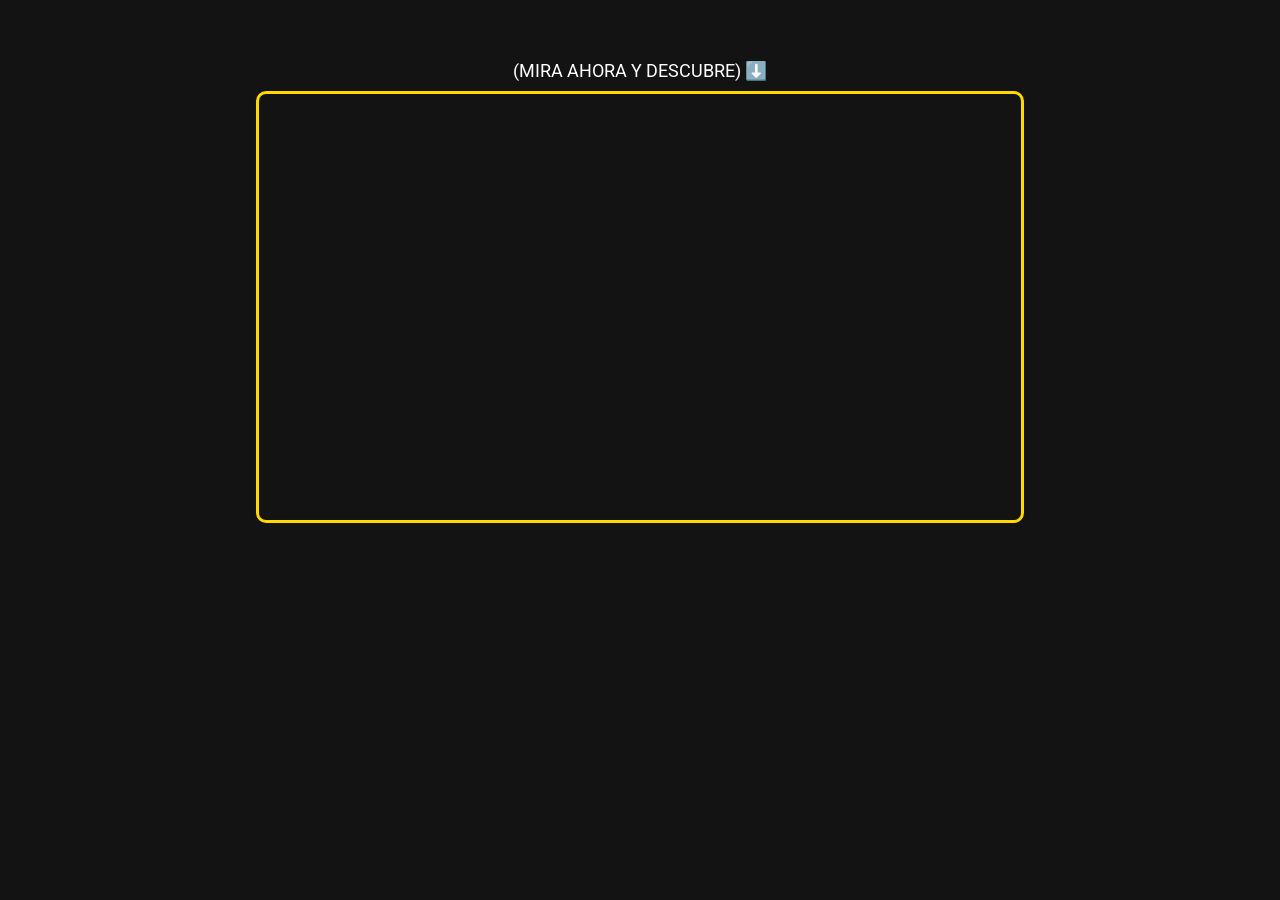
==== index.html @ d844e2fe "Update index.html" ====
<!DOCTYPE html>
<html lang="es">

<head>
    <meta charset="UTF-8">
    <meta http-equiv="X-UA-Compatible" content="IE=edge">
    <meta name="viewport" content="width=device-width, initial-scale=1.0">
    <link rel="stylesheet" href="css/swiper-bundle.min.css">
    <link rel="stylesheet" href="css/style.css">
    <title>Viviendo Intensamente</title>
    <meta name="facebook-domain-verification" content="7i2qlxmexak54xkpuka29t4k7xhzi0" />
    <!-- Meta Pixel Code -->
    <script>
        ! function(f, b, e, v, n, t, s) {
            if (f.fbq) return;
            n = f.fbq = function() {
                n.callMethod ?
                    n.callMethod.apply(n, arguments) : n.queue.push(arguments)
            };
            if (!f._fbq) f._fbq = n;
            n.push = n;
            n.loaded = !0;
            n.version = '2.0';
            n.queue = [];
            t = b.createElement(e);
            t.async = !0;
            t.src = v;
            s = b.getElementsByTagName(e)[0];
            s.parentNode.insertBefore(t, s)
        }(window, document, 'script',
            'https://connect.facebook.net/en_US/fbevents.js');
        fbq('init', '791895668610654');
        fbq('track', 'PageView');
    </script>
    <noscript><img height="1" width="1" style="display:none"
    src="https://www.facebook.com/tr?id=791895668610654&ev=PageView&noscript=1"
    /></noscript>
    <!-- End Meta Pixel Code -->

    <script id="hotmart_launcher_script">
        (function(l, a, u, n, c, h, e, r) {
            l['HotmartLauncherObject'] = c;
            l[c] = l[c] || function() {
                (l[c].q = l[c].q || []).push(arguments)
            }, l[c].l = 1 * new Date();
            h = a.createElement(u),
                e = a.getElementsByTagName(u)[0];
            h.async = 1;
            h.src = n;
            e.parentNode.insertBefore(h, e)
        })(window, document, 'script', '//launcher.hotmart.com/launcher.js', 'hot');

        hot('account', 'a06de335-3d0f-3a0b-94e2-883e8e62e4d1');
    </script>

</head>

<body>
    <main>
        <div class="container">
            <div class="box">
                <div>
                    <h3>(MIRA AHORA Y DESCUBRE) ⬇️</h3>
                </div>
                <!-- VSL -->
                <div style="position:relative;padding-top:56.20608899297424%;"><iframe id="panda-ffb7764d-1b79-44fe-9ebb-1afd8f465bd8" src="https://player-vz-49784e87-786.tv.pandavideo.com.br/embed/?v=ffb7764d-1b79-44fe-9ebb-1afd8f465bd8" style="border-radius: 10px;border-color: #ffd800;border-width: medium;border-style:solid; position:absolute;top:0;left:0;"
                        allow="accelerometer;gyroscope;autoplay;encrypted-media;picture-in-picture" allowfullscreen=true width="100%" height="100%"></iframe></div>

                <br>
                <div class="panda">
                    <h2 class="headline2">ÚLTIMAS <span style="color: #ffd800;">16 PLAZAS </span> CON DESCUENTO</h2>
                    <h2 class="headline3" style="font-weight: 600;">DESDE <span style="color: red;"><s>$97 dólares</s></span> POR<br>
                        <span style="font-size: 45px; font-weight: 800;color: #ffd800;">$27</span> SOLO HOY</h2>
                </div>
                <!-- Botão -->
                <div class="panda box-pulse">
                    <a href="https://pay.hotmart.com/K73321175Y?checkoutMode=10&bid=1660673828690&sck=fb31" class="a-btn botao-pulse" style="text-decoration: none;">
                        <span class="span-btn">QUIERO GANAR CON VIDEOS</span>
                        <span class="span-btn2">(Haga clic aquí)</span>
                    </a>
                </div>
            </div>
        </div>
    </main>
    <Section class="panda comentarios">
        <div class="slide-container swiper">
            <div class="slide-content">
                <div class="card-wrapper swiper-wrapper">
                    <div class="card swiper-slide">
                        <div class="image-content">
                            <span class="overlay"></span>
                            <div class="card-image">
                                <img src="images/profile1.webp" alt="" class="card-img">
                            </div>
                        </div>
                        <div class="card-content">
                            <h2 class="name">Catalina Fuentes</h2>
                            <p class="description">"Lo compré y ya estoy aplicando el método, ya pago mucha universidad con las ganancias..."</p>
                            <p class="button">Estudiante</p>
                        </div>
                    </div>
                    <div class="card swiper-slide">
                        <div class="image-content">
                            <span class="overlay"></span>
                            <div class="card-image">
                                <img src="images/profile2.webp" alt="" class="card-img">
                            </div>
                        </div>
                        <div class="card-content">
                            <h2 class="name">Gabriel mancillas</h2>
                            <p class="description">"Honestamente al principio pensé que era mentira, pero realmente se puede ganar mucho 💵."</p>
                            <p class="button">Camarero</p>
                        </div>
                    </div>
                    <div class="card swiper-slide">
                        <div class="image-content">
                            <span class="overlay"></span>
                            <div class="card-image">
                                <img src="images/profile3.webp" alt="" class="card-img">
                            </div>
                        </div>
                        <div class="card-content">
                            <h2 class="name">Minnie Rivera</h2>
                            <p class="description">"Gracias a este video puedo pagar mi universidad y comprar mis cosas. Gracias 😊"</p>
                            <p class="button">Estudiante</p>
                        </div>
                    </div>
                    <div class="card swiper-slide">
                        <div class="image-content">
                            <span class="overlay"></span>
                            <div class="card-image">
                                <img src="images/profile4.webp" alt="" class="card-img">
                            </div>
                        </div>
                        <div class="card-content">
                            <h2 class="name">Daniel Pérez</h2>
                            <p class="description">"Hoy puedo ganar mucho más con este método que con las entregas. 🚲" </p>
                            <p class="button">Repartidor</p>
                        </div>
                    </div>
                    <div class="card swiper-slide">
                        <div class="image-content">
                            <span class="overlay"></span>
                            <div class="card-image">
                                <img src="images/profile5.webp" alt="" class="card-img">
                            </div>
                        </div>
                        <div class="card-content">
                            <h2 class="name">Diego Mata</h2>
                            <p class="description">"Estoy a punto de dejar mi profesión para vivir solo con este método."</p>
                            <p class="button">Albañil</p>
                        </div>
                    </div>
                    <div class="card swiper-slide">
                        <div class="image-content">
                            <span class="overlay"></span>
                            <div class="card-image">
                                <img src="images/profile6.webp" alt="" class="card-img">
                            </div>
                        </div>
                        <div class="card-content">
                            <h2 class="name">Gris Flores</h2>
                            <p class="description">"Veo mis videos desde casa y gano mucho más que la mayoría de la gente. $2800 por mes"</p>
                            <p class="button">No tengo trabajo</p>
                        </div>
                    </div>
                    <div class="card swiper-slide">
                        <div class="image-content">
                            <span class="overlay"></span>
                            <div class="card-image">
                                <img src="images/profile7.webp" alt="" class="card-img">
                            </div>
                        </div>
                        <div class="card-content">
                            <h2 class="name">Pedro Alejandro</h2>
                            <p class="description">"Dios mío, no lo sabía antes. Ya comencé a solicitar y recibir por ver videos."</p>
                            <p class="button">Ube</p>
                        </div>
                    </div>
                    <div class="card swiper-slide">
                        <div class="image-content">
                            <span class="overlay"></span>
                            <div class="card-image">
                                <img src="images/profile8.webp" alt="" class="card-img">
                            </div>
                        </div>
                        <div class="card-content">
                            <h2 class="name">Esmeralda Olivas</h2>
                            <p class="description">"Estoy muy feliz, gané $2,632 en 23 días usando mi celular. ¡Gracias!"</p>
                            <p class="button">Secretaría</p>
                        </div>
                    </div>
                    <div class="card swiper-slide">
                        <div class="image-content">
                            <span class="overlay"></span>
                            <div class="card-image">
                                <img src="images/profile9.webp" alt="" class="card-img">
                            </div>
                        </div>
                        <div class="card-content">
                            <h2 class="name">David Martinez</h2>
                            <p class="description">"Cada semana logré ganar un poco más de $894 en casa."</p>
                            <p class="button">Estudiante</p>
                        </div>
                    </div>
                </div>
            </div>
            <div class="swiper-button-next swiper-navBtn"></div>
            <div class="swiper-button-prev swiper-navBtn"></div>
            <div class="swiper-pagination"></div>
        </div>
    </Section>
    <section class="faq">
        <div class="box panda">

            <img class="img-fluid" alt="image" style="width: 100%;" src="./images/garantia.png">
            <h4 class="headline4"><i>¡No hay promesas de ganancias fijas! ¡Huye de estas promesas, no te dejes engañar! <b>Puede cancelar por cualquier motivo dentro de los 7 días</b> posteriores al pago y le reembolsaremos de inmediato.</i></h4>
            <h4 class="headline4"><i>Tiene <b>acceso ilimitado y de por vida al contenido con actualizaciones</b> sin costo adicional.</i></h4>

            <details>
                <summary>¿Tendré que pagar algo más que la cuota de inscripción al curso?</summary>
                <p>No, solo la tarifa única de registro.</p>
            </details>
            <details>
                <summary>¿Cómo y dónde recibiré mis pagos?</summary>
                <p>Como la mayoría de empresas son multinacionales, recibirás en Dólares y Euros a través de tu cuenta de Paypal o Payonner, que son las plataformas más reputadas del mercado. Desde la plataforma, puede transferir a la cuenta bancaria de
                    su elección. No te preocupes, todo está explicado en el entrenamiento.</p>
            </details>
            <details>
                <summary>¿Cuánto puedo ganar?</summary>
                <p> Las ganancias pueden variar de persona a persona, pero si miras algunas horas al día. Puedes ganar alrededor de 50 USD por día.</p>
            </details>
            <details>
                <summary>¿Cómo accederé al curso y cuánto dura?</summary>
                <p>Recibirás tu acceso al curso por correo electrónico. Pagando con tarjeta, recibirás tu acceso en 5 minutos.</p>
            </details>
            <details>
                <summary>¿Tienes alguna garantía?</summary>
                <p>Sí, siguiendo todas las pautas paso a paso, y si en 7 días encuentras que el curso no es ideal para ti, solo contacta al equipo de soporte solicitando el reembolso de tu inversión.</p>
            </details>


        </div>
    </section>

    <footer class="footer panda">
        <!-- Copyright -->
        <div>
            <a class="footer">© 2022 Copyright:</a>
            <a class="footer" href="terminos.html">Términos</a> | <a class="footer" href="privacidad.html">Privacidad</a>
        </div>
        <!-- Copyright -->
    </footer>
    <style>
        .panda {
            display: none
        }
    </style>
    <script>
        const SECONDS_TO_DISPLAY = 585;
        const CLASS_TO_DISPLAY = 'panda';
        const IFRAME_ID = 'panda-ffb7764d-1b79-44fe-9ebb-1afd8f465bd8'
        const API_ENDPOINT = 'https://player.pandavideo.com.br/api.v2.js'

        if (!document.querySelector(`script[src='${API_ENDPOINT}']`)) {
            let s = document.createElement('script');
            s.src = API_ENDPOINT;
            s.async = true;
            document.head.appendChild(s);
        }

        window.pandascripttag = window.pandascripttag || [];
        window.pandascripttag.push(function() {
            const p = new PandaPlayer(IFRAME_ID, {
                onReady() {
                    const el = document.querySelectorAll(`.${CLASS_TO_DISPLAY}`);
                    p.onEvent(e => {
                        const type = e.message
                        if (type === 'panda_timeupdate') {
                            const {
                                currentTime,
                                isMutedIndicator
                            } = e;
                            if (isMutedIndicator) return;
                            if (currentTime < SECONDS_TO_DISPLAY) {
                                el.forEach(e => {
                                    e.style.display = 'none'
                                })
                            } else if (currentTime > SECONDS_TO_DISPLAY) {
                                el.forEach(e => {
                                    e.style.display = 'block'
                                })
                            }
                        }
                    })
                }
            });
        })
    </script>
</body>
<!-- Swiper JS -->
<script src="js/swiper-bundle.min.js"></script>
<!-- JavaScript -->
<script src="js/script.js"></script>

</html>
---- css/style.css ----
/* Google Fonts - Poppins */

@import url('https://fonts.googleapis.com/css2?family=Poppins:wght@300;400;500;600;800&family=Roboto:wght@100;400;700;900&display=swap');
* {
    margin: 0;
    padding: 0;
    box-sizing: border-box;
    font-family: 'Poppins', sans-serif;
}

body {
    min-height: 100vh;
    display: block;
    align-items: center;
    justify-content: center;
    background-color: #131313;
}

.container {
    width: 100%;
    height: 100%;
    background: none;
    display: flex;
    flex-direction: row;
    justify-content: center;
    align-items: center;
    padding: 50px 15px 60px 15px;
}

.faq {
    width: 100%;
    height: 100%;
    background: none;
    display: flex;
    flex-direction: row;
    justify-content: center;
    align-items: center;
    padding: 60px 15px 10px 15px;
    font-family: 'Roboto', sans-serif;
    text-align: justify;
}

.box {
    width: 768px;
    height: 100%;
    text-align: center;
    font-family: 'Roboto', sans-serif;
}

.container h3 {
    font-family: 'Roboto', sans-serif;
    font-size: 18px;
    font-weight: 400;
    color: rgb(255, 255, 255);
    padding: 10px;
}

.headline2 {
    font-size: 18px;
    font-weight: 600;
    color: rgb(255, 255, 255);
    padding-bottom: 15px;
    line-height: 1.1;
}

.headline3 {
    font-size: 25px;
    color: rgb(255, 255, 255);
    padding-bottom: 20px;
    line-height: 1.1;
}

.headline4 {
    font-family: 'Roboto', sans-serif;
    font-size: 18px;
    font-weight: 200;
    color: rgb(255, 255, 255);
    padding-bottom: 50px;
}

.a-btn {
    text-decoration: none;
    margin: 0;
    border: 0;
    font: inherit;
    vertical-align: baseline;
    color: #000000;
    outline: 0;
    line-height: 1;
    text-align: center;
    position: relative !important;
    display: inline-block !important;
    border-style: solid;
    width: 90%;
    padding-left: 0 !important;
    padding-right: 0 !important;
    margin-top: 20px;
    padding: 28px 45px;
    border-radius: 15px;
    background: #ffd800;
    text-align: center;
}

.a-btn:hover {
    background-color: #1890FF;
    color: #ffffff;
}

.span-btn {
    text-decoration: none;
    margin: 0;
    border: 0;
    font: inherit;
    vertical-align: baseline;
    display: block;
    position: relative;
    padding: 0 15px;
    white-space: normal;
    font-size: 20px;
    color: rgb(0, 0, 0);
    font-family: 'Poppins', sans-serif;
    font-weight: 800;
}

.span-btn2 {
    padding: 0;
    border: 0;
    font: inherit;
    vertical-align: baseline;
    display: block;
    position: relative;
    margin: .2em 0 -.5em;
    font-size: 18px;
    color: #000000;
    font-family: 'Poppins', sans-serif;
    font-weight: 600;
    font-style: italic;
}

.slide-container {
    max-width: 1120px;
    width: 95%;
    padding: 40px 0;
}

.slide-content {
    margin: 0 40px;
    overflow: hidden;
    border-radius: 25px;
}

.card {
    border-radius: 25px;
    background-color: #FFF;
}

.image-content,
.card-content {
    display: flex;
    flex-direction: column;
    align-items: center;
    padding: 10px 14px;
}

.image-content {
    position: relative;
    row-gap: 5px;
    padding: 25px 0;
}

.card-image {
    position: relative;
    height: 150px;
    width: 150px;
    padding: 3px;
}

.card-image .card-img {
    height: 100%;
    width: 100%;
    object-fit: cover;
    border-radius: 50%;
    border: 4px solid #ffd800;
}

.name {
    font-size: 18px;
    font-weight: 500;
    color: #333;
}

.description {
    font-size: 14px;
    color: #707070;
    text-align: center;
}

.button {
    border: none;
    font-size: 14px;
    font-style: italic;
    color: #bea203;
    padding: 8px 16px;
    margin: 14px;
}

.swiper-navBtn {
    color: #bea203;
    transition: color 0.3s ease;
}

.swiper-navBtn:hover {
    color: #ffd800;
}

.swiper-navBtn::before,
.swiper-navBtn::after {
    font-size: 35px;
}

.swiper-button-next {
    right: 0;
}

.swiper-button-prev {
    left: 0;
}

.swiper-pagination-bullet {
    background-color: #f8e15f;
    opacity: 1;
}

.swiper-pagination-bullet-active {
    background-color: #ffd800;
}

details {
    display: block;
    width: auto;
    margin: 10px 0;
}

details p {
    padding-left: 30px;
    font-family: 'Lato', sans-serif;
    color: #ffffff;
    text-align: left;
    font-weight: 200;
    font-size: 14px;
}

summary {
    display: flex;
    background: #ffdd1d;
    background: radial-gradient(circle, #ffdd1d 0%, #a88f02 100%);
    color: rgb(0, 0, 0);
    border-radius: 8px;
    padding: 5px;
    cursor: pointer;
    font-weight: 600;
    justify-content: flex-start;
    align-items: center;
    font-size: 15px;
    text-align: left;
}

summary::-webkit-details-marker {
    display: none;
}

summary:before {
    content: "+";
    font-size: 20px;
    font-weight: bold;
    margin: 0 5px;
    padding: 0;
    width: 20px;
    text-align: center;
}

details[open] summary:before {
    content: "-";
}

.footer {
    font-family: 'Roboto', sans-serif;
    font-size: 12px;
    font-weight: 100;
    color: #707070;
    padding-bottom: 10px;
    padding-top: 10px;
    text-align: center;
    text-decoration: none;
    background-color: #131313;
}

@media screen and (max-width: 768px) {
    .slide-content {
        margin: 0 10px;
    }
    .swiper-navBtn {
        display: none;
    }
}


/*Botão Pulsa*/

.box-pulse a {
    text-decoration: none;
    display: inline-block;
    font-size: 1.1em;
    font-family: Verdana, Geneva, sans-serif;
    -webkit-transition: all 0.4s;
    -moz-transition: all 0.4s;
    -o-transition: all 0.4s;
    transition: all 0.4s;
}

.botao-pulse {
    -webkit-animation: pulse 1s ease infinite;
    -moz-animation: pulse 1s ease infinite;
    -ms-animation: pulse 1s ease infinite;
    -o-animation: pulse 1s ease infinite;
    animation: pulse 1s ease infinite;
}

@-webkit-keyframes pulse {
    0% {
        -webkit-transform: scale(1);
    }
    25% {
        -webkit-transform: scale(1.1);
    }
    50% {
        -webkit-transform: scale(1);
    }
    100% {
        -webkit-transform: scale(1);
    }
}

@-moz-keyframes pulse {
    0% {
        -moz-transform: scale(1);
    }
    25% {
        -moz-transform: scale(1.1);
    }
    50% {
        -moz-transform: scale(1);
    }
    100% {
        -moz-transform: scale(1);
    }
}

@-ms-keyframes pulse {
    0% {
        -ms-transform: scale(1);
    }
    25% {
        -ms-transform: scale(1.1);
    }
    50% {
        -ms-transform: scale(1);
    }
    100% {
        -ms-transform: scale(1);
    }
}

@-o-keyframes pulse {
    0% {
        -o-transform: scale(1);
    }
    25% {
        -o-transform: scale(1.1);
    }
    50% {
        -o-transform: scale(1);
    }
    100% {
        -o-transform: scale(1);
    }
}

@keyframes pulse {
    0% {
        transform: scale(1);
    }
    50% {
        transform: scale(1.1);
    }
    100% {
        transform: scale(1);
    }
}


/*Botão Pulsa*/
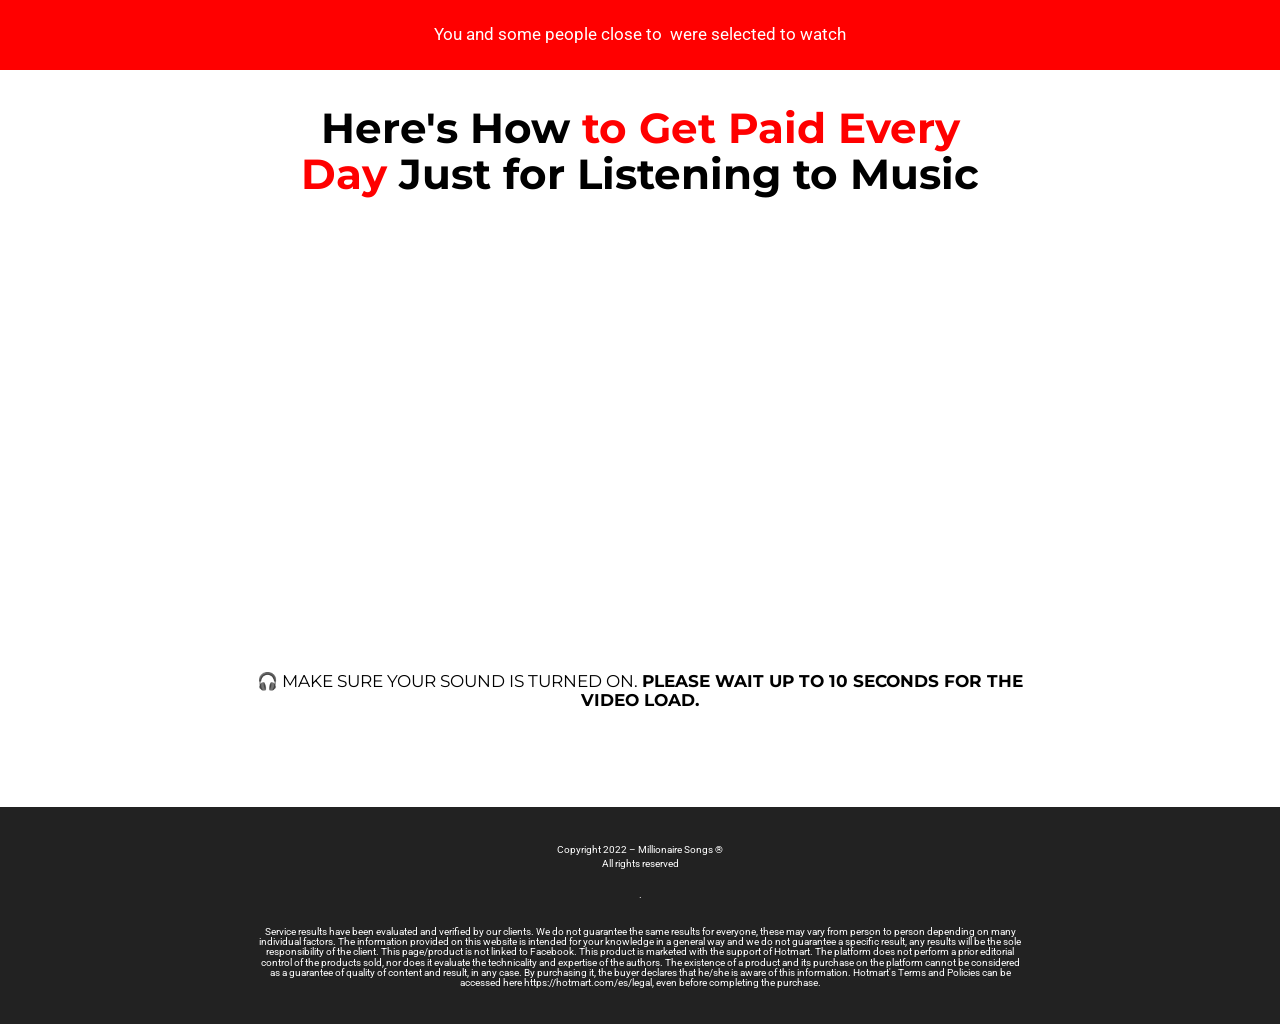
==== commit 8de00338: "Add files via upload" ====
--- a/index.html
+++ b/index.html
@@ -1,306 +1,805 @@
-<!DOCTYPE html>
-<html lang="es">
-
-<head>
-    <meta charset="UTF-8">
-    <meta http-equiv="X-UA-Compatible" content="IE=edge">
-    <meta name="viewport" content="width=device-width, initial-scale=1.0">
-    <link rel="stylesheet" href="css/swiper-bundle.min.css">
-    <link rel="stylesheet" href="css/style.css">
-    <title>Viviendo Intensamente</title>
-    <meta name="facebook-domain-verification" content="7i2qlxmexak54xkpuka29t4k7xhzi0" />
-    <!-- Meta Pixel Code -->
-    <script>
-        ! function(f, b, e, v, n, t, s) {
-            if (f.fbq) return;
-            n = f.fbq = function() {
-                n.callMethod ?
-                    n.callMethod.apply(n, arguments) : n.queue.push(arguments)
-            };
-            if (!f._fbq) f._fbq = n;
-            n.push = n;
-            n.loaded = !0;
-            n.version = '2.0';
-            n.queue = [];
-            t = b.createElement(e);
-            t.async = !0;
-            t.src = v;
-            s = b.getElementsByTagName(e)[0];
-            s.parentNode.insertBefore(t, s)
-        }(window, document, 'script',
-            'https://connect.facebook.net/en_US/fbevents.js');
-        fbq('init', '791895668610654');
-        fbq('track', 'PageView');
-    </script>
-    <noscript><img height="1" width="1" style="display:none"
-    src="https://www.facebook.com/tr?id=791895668610654&ev=PageView&noscript=1"
-    /></noscript>
-    <!-- End Meta Pixel Code -->
-
-    <script id="hotmart_launcher_script">
-        (function(l, a, u, n, c, h, e, r) {
-            l['HotmartLauncherObject'] = c;
-            l[c] = l[c] || function() {
-                (l[c].q = l[c].q || []).push(arguments)
-            }, l[c].l = 1 * new Date();
-            h = a.createElement(u),
-                e = a.getElementsByTagName(u)[0];
-            h.async = 1;
-            h.src = n;
-            e.parentNode.insertBefore(h, e)
-        })(window, document, 'script', '//launcher.hotmart.com/launcher.js', 'hot');
-
-        hot('account', 'a06de335-3d0f-3a0b-94e2-883e8e62e4d1');
-    </script>
-
-</head>
-
-<body>
-    <main>
-        <div class="container">
-            <div class="box">
-                <div>
-                    <h3>(MIRA AHORA Y DESCUBRE) ⬇️</h3>
-                </div>
-                <!-- VSL -->
-                <div style="position:relative;padding-top:56.20608899297424%;"><iframe id="panda-ffb7764d-1b79-44fe-9ebb-1afd8f465bd8" src="https://player-vz-49784e87-786.tv.pandavideo.com.br/embed/?v=ffb7764d-1b79-44fe-9ebb-1afd8f465bd8" style="border-radius: 10px;border-color: #ffd800;border-width: medium;border-style:solid; position:absolute;top:0;left:0;"
-                        allow="accelerometer;gyroscope;autoplay;encrypted-media;picture-in-picture" allowfullscreen=true width="100%" height="100%"></iframe></div>
-
-                <br>
-                <div class="panda">
-                    <h2 class="headline2">ÚLTIMAS <span style="color: #ffd800;">16 PLAZAS </span> CON DESCUENTO</h2>
-                    <h2 class="headline3" style="font-weight: 600;">DESDE <span style="color: red;"><s>$97 dólares</s></span> POR<br>
-                        <span style="font-size: 45px; font-weight: 800;color: #ffd800;">$27</span> SOLO HOY</h2>
-                </div>
-                <!-- Botão -->
-                <div class="panda box-pulse">
-                    <a href="https://pay.hotmart.com/K73321175Y?checkoutMode=10&bid=1660673828690&sck=fb31" class="a-btn botao-pulse" style="text-decoration: none;">
-                        <span class="span-btn">QUIERO GANAR CON VIDEOS</span>
-                        <span class="span-btn2">(Haga clic aquí)</span>
-                    </a>
-                </div>
-            </div>
-        </div>
-    </main>
-    <Section class="panda comentarios">
-        <div class="slide-container swiper">
-            <div class="slide-content">
-                <div class="card-wrapper swiper-wrapper">
-                    <div class="card swiper-slide">
-                        <div class="image-content">
-                            <span class="overlay"></span>
-                            <div class="card-image">
-                                <img src="images/profile1.webp" alt="" class="card-img">
-                            </div>
-                        </div>
-                        <div class="card-content">
-                            <h2 class="name">Catalina Fuentes</h2>
-                            <p class="description">"Lo compré y ya estoy aplicando el método, ya pago mucha universidad con las ganancias..."</p>
-                            <p class="button">Estudiante</p>
-                        </div>
-                    </div>
-                    <div class="card swiper-slide">
-                        <div class="image-content">
-                            <span class="overlay"></span>
-                            <div class="card-image">
-                                <img src="images/profile2.webp" alt="" class="card-img">
-                            </div>
-                        </div>
-                        <div class="card-content">
-                            <h2 class="name">Gabriel mancillas</h2>
-                            <p class="description">"Honestamente al principio pensé que era mentira, pero realmente se puede ganar mucho 💵."</p>
-                            <p class="button">Camarero</p>
-                        </div>
-                    </div>
-                    <div class="card swiper-slide">
-                        <div class="image-content">
-                            <span class="overlay"></span>
-                            <div class="card-image">
-                                <img src="images/profile3.webp" alt="" class="card-img">
-                            </div>
-                        </div>
-                        <div class="card-content">
-                            <h2 class="name">Minnie Rivera</h2>
-                            <p class="description">"Gracias a este video puedo pagar mi universidad y comprar mis cosas. Gracias 😊"</p>
-                            <p class="button">Estudiante</p>
-                        </div>
-                    </div>
-                    <div class="card swiper-slide">
-                        <div class="image-content">
-                            <span class="overlay"></span>
-                            <div class="card-image">
-                                <img src="images/profile4.webp" alt="" class="card-img">
-                            </div>
-                        </div>
-                        <div class="card-content">
-                            <h2 class="name">Daniel Pérez</h2>
-                            <p class="description">"Hoy puedo ganar mucho más con este método que con las entregas. 🚲" </p>
-                            <p class="button">Repartidor</p>
-                        </div>
-                    </div>
-                    <div class="card swiper-slide">
-                        <div class="image-content">
-                            <span class="overlay"></span>
-                            <div class="card-image">
-                                <img src="images/profile5.webp" alt="" class="card-img">
-                            </div>
-                        </div>
-                        <div class="card-content">
-                            <h2 class="name">Diego Mata</h2>
-                            <p class="description">"Estoy a punto de dejar mi profesión para vivir solo con este método."</p>
-                            <p class="button">Albañil</p>
-                        </div>
-                    </div>
-                    <div class="card swiper-slide">
-                        <div class="image-content">
-                            <span class="overlay"></span>
-                            <div class="card-image">
-                                <img src="images/profile6.webp" alt="" class="card-img">
-                            </div>
-                        </div>
-                        <div class="card-content">
-                            <h2 class="name">Gris Flores</h2>
-                            <p class="description">"Veo mis videos desde casa y gano mucho más que la mayoría de la gente. $2800 por mes"</p>
-                            <p class="button">No tengo trabajo</p>
-                        </div>
-                    </div>
-                    <div class="card swiper-slide">
-                        <div class="image-content">
-                            <span class="overlay"></span>
-                            <div class="card-image">
-                                <img src="images/profile7.webp" alt="" class="card-img">
-                            </div>
-                        </div>
-                        <div class="card-content">
-                            <h2 class="name">Pedro Alejandro</h2>
-                            <p class="description">"Dios mío, no lo sabía antes. Ya comencé a solicitar y recibir por ver videos."</p>
-                            <p class="button">Ube</p>
-                        </div>
-                    </div>
-                    <div class="card swiper-slide">
-                        <div class="image-content">
-                            <span class="overlay"></span>
-                            <div class="card-image">
-                                <img src="images/profile8.webp" alt="" class="card-img">
-                            </div>
-                        </div>
-                        <div class="card-content">
-                            <h2 class="name">Esmeralda Olivas</h2>
-                            <p class="description">"Estoy muy feliz, gané $2,632 en 23 días usando mi celular. ¡Gracias!"</p>
-                            <p class="button">Secretaría</p>
-                        </div>
-                    </div>
-                    <div class="card swiper-slide">
-                        <div class="image-content">
-                            <span class="overlay"></span>
-                            <div class="card-image">
-                                <img src="images/profile9.webp" alt="" class="card-img">
-                            </div>
-                        </div>
-                        <div class="card-content">
-                            <h2 class="name">David Martinez</h2>
-                            <p class="description">"Cada semana logré ganar un poco más de $894 en casa."</p>
-                            <p class="button">Estudiante</p>
-                        </div>
-                    </div>
-                </div>
-            </div>
-            <div class="swiper-button-next swiper-navBtn"></div>
-            <div class="swiper-button-prev swiper-navBtn"></div>
-            <div class="swiper-pagination"></div>
-        </div>
-    </Section>
-    <section class="faq">
-        <div class="box panda">
-
-            <img class="img-fluid" alt="image" style="width: 100%;" src="./images/garantia.png">
-            <h4 class="headline4"><i>¡No hay promesas de ganancias fijas! ¡Huye de estas promesas, no te dejes engañar! <b>Puede cancelar por cualquier motivo dentro de los 7 días</b> posteriores al pago y le reembolsaremos de inmediato.</i></h4>
-            <h4 class="headline4"><i>Tiene <b>acceso ilimitado y de por vida al contenido con actualizaciones</b> sin costo adicional.</i></h4>
-
-            <details>
-                <summary>¿Tendré que pagar algo más que la cuota de inscripción al curso?</summary>
-                <p>No, solo la tarifa única de registro.</p>
-            </details>
-            <details>
-                <summary>¿Cómo y dónde recibiré mis pagos?</summary>
-                <p>Como la mayoría de empresas son multinacionales, recibirás en Dólares y Euros a través de tu cuenta de Paypal o Payonner, que son las plataformas más reputadas del mercado. Desde la plataforma, puede transferir a la cuenta bancaria de
-                    su elección. No te preocupes, todo está explicado en el entrenamiento.</p>
-            </details>
-            <details>
-                <summary>¿Cuánto puedo ganar?</summary>
-                <p> Las ganancias pueden variar de persona a persona, pero si miras algunas horas al día. Puedes ganar alrededor de 50 USD por día.</p>
-            </details>
-            <details>
-                <summary>¿Cómo accederé al curso y cuánto dura?</summary>
-                <p>Recibirás tu acceso al curso por correo electrónico. Pagando con tarjeta, recibirás tu acceso en 5 minutos.</p>
-            </details>
-            <details>
-                <summary>¿Tienes alguna garantía?</summary>
-                <p>Sí, siguiendo todas las pautas paso a paso, y si en 7 días encuentras que el curso no es ideal para ti, solo contacta al equipo de soporte solicitando el reembolso de tu inversión.</p>
-            </details>
-
-
-        </div>
-    </section>
-
-    <footer class="footer panda">
-        <!-- Copyright -->
-        <div>
-            <a class="footer">© 2022 Copyright:</a>
-            <a class="footer" href="terminos.html">Términos</a> | <a class="footer" href="privacidad.html">Privacidad</a>
-        </div>
-        <!-- Copyright -->
-    </footer>
-    <style>
-        .panda {
-            display: none
-        }
-    </style>
-    <script>
-        const SECONDS_TO_DISPLAY = 585;
-        const CLASS_TO_DISPLAY = 'panda';
-        const IFRAME_ID = 'panda-ffb7764d-1b79-44fe-9ebb-1afd8f465bd8'
-        const API_ENDPOINT = 'https://player.pandavideo.com.br/api.v2.js'
-
-        if (!document.querySelector(`script[src='${API_ENDPOINT}']`)) {
-            let s = document.createElement('script');
-            s.src = API_ENDPOINT;
-            s.async = true;
-            document.head.appendChild(s);
-        }
-
-        window.pandascripttag = window.pandascripttag || [];
-        window.pandascripttag.push(function() {
-            const p = new PandaPlayer(IFRAME_ID, {
-                onReady() {
-                    const el = document.querySelectorAll(`.${CLASS_TO_DISPLAY}`);
-                    p.onEvent(e => {
-                        const type = e.message
-                        if (type === 'panda_timeupdate') {
-                            const {
-                                currentTime,
-                                isMutedIndicator
-                            } = e;
-                            if (isMutedIndicator) return;
-                            if (currentTime < SECONDS_TO_DISPLAY) {
-                                el.forEach(e => {
-                                    e.style.display = 'none'
-                                })
-                            } else if (currentTime > SECONDS_TO_DISPLAY) {
-                                el.forEach(e => {
-                                    e.style.display = 'block'
-                                })
-                            }
-                        }
-                    })
-                }
-            });
-        })
-    </script>
-</body>
-<!-- Swiper JS -->
-<script src="js/swiper-bundle.min.js"></script>
-<!-- JavaScript -->
-<script src="js/script.js"></script>
-
-</html>
+<!DOCTYPE html>
+<html lang="en_US">
+
+<head>
+    <meta charset="utf-8">
+    <meta name="viewport" content="width=device-width, initial-scale=1, shrink-to-fit=no">
+    <title>Millionaire Songs </title>
+    <link rel="preconnect" href="https://fonts.googleapis.com/">
+    <link rel="preconnect" href="https://fonts.gstatic.com/" crossorigin>
+    <link href="https://fonts.googleapis.com/css2?family=Montserrat:wght@400;500;600;700;800&amp;family=Roboto:wght@400;500;600;700;800&amp;family=Montserrat:wght@400;500;600;700;800&amp;display=swap" rel="stylesheet" media="print" onload="this.onload=null;this.removeAttribute('media');">
+    <style>
+        .items-center {
+            align-items: center
+        }
+        
+        .grid-cols-6 {
+            grid-template-columns: repeat(6, minmax(0, 1fr))
+        }
+        
+        .grid-cols-5 {
+            grid-template-columns: repeat(5, minmax(0, 1fr))
+        }
+        
+        .grid-cols-4 {
+            grid-template-columns: repeat(4, minmax(0, 1fr))
+        }
+        
+        .grid-cols-2 {
+            grid-template-columns: repeat(2, minmax(0, 1fr))
+        }
+        
+        .grid-cols-3 {
+            grid-template-columns: repeat(3, minmax(0, 1fr))
+        }
+        
+        .grid-cols-1 {
+            grid-template-columns: repeat(1, minmax(0, 1fr))
+        }
+        
+        .grid {
+            display: grid
+        }
+        
+        .basis-1\/2 {
+            flex-basis: 50%
+        }
+        
+        .flex {
+            display: flex
+        }
+        
+        .gap-1 {
+            gap: 4px
+        }
+        
+        .gap-2 {
+            gap: 8px
+        }
+        
+        .gap-4 {
+            gap: 16px
+        }
+        
+        .gap-6 {
+            gap: 24px
+        }
+        
+        .gap-12 {
+            48px
+        }
+        
+        .gap-24 {
+            gap: 96px
+        }
+        
+        .justify-center {
+            justify-content: center
+        }
+        
+        .basis-full {
+            flex-basis: 100%
+        }
+        
+        html {
+            scroll-behavior: smooth;
+            -webkit-touch-callout: none;
+            -webkit-user-select: none;
+            -khtml-user-select: none;
+            -moz-user-select: none;
+            -ms-user-select: none;
+            user-select: none;
+            -webkit-tap-highlight-color: transparent
+        }
+        
+        body,
+        center,
+        dd,
+        del,
+        div,
+        dt,
+        em,
+        footer,
+        h1,
+        h2,
+        h3,
+        h4,
+        h5,
+        h6,
+        i,
+        iframe,
+        img,
+        p,
+        q,
+        s,
+        small,
+        span,
+        strike,
+        strong,
+        sub,
+        sup,
+        table,
+        tbody,
+        td,
+        tr,
+        u {
+            margin: -1px 0 0 0;
+            padding: 0;
+            border: 0;
+            font-size: 100%;
+            font: inherit;
+            vertical-align: baseline;
+            font-family: Roboto, sans-serif
+        }
+        
+        .u {
+            -moz-user-select: none;
+            -webkit-user-select: none;
+            cursor: default
+        }
+        
+        table {
+            border-collapse: collapse;
+            border-spacing: 0
+        }
+        
+        body {
+            line-height: 1
+        }
+        
+        body {
+            background-color: #ffffff;
+            overflow-x: hidden
+        }
+        
+        iframe,
+        img,
+        svg {
+            max-width: 100%
+        }
+        
+        h1,
+        h1 b,
+        h1 span,
+        h2,
+        h2 b,
+        h2 span,
+        h3,
+        h3 b,
+        h3 span {
+            font-family: Montserrat, sans-serif
+        }
+        
+        a {
+            text-decoration: none;
+            font-family: Roboto, sans-serif
+        }
+        
+        a.btn {
+            font-family: Montserrat, sans-serif
+        }
+        
+        em span.lg,
+        em span.md,
+        em span.sm {
+            font-style: italic
+        }
+        
+        @media (max-width:600px) {
+            .flex-large,
+            .flex-small {
+                margin-right: 0!important;
+                margin-bottom: 16px
+            }
+        }
+        
+        .flexrow {
+            display: flex;
+            flex-direction: row;
+            flex-wrap: wrap;
+            align-items: center
+        }
+        
+        .flex-large,
+        .flex-small {
+            flex-basis: 100%
+        }
+        
+        .flex-large:last-child,
+        .flex-small:last-child {
+            margin-right: 0!important
+        }
+        
+        @media (min-width:600px) {
+            .flex-small {
+                flex: 1;
+                margin-bottom: 0!important;
+                padding-bottom: 0!important
+            }
+            .flex-small.half {
+                flex: 0 0 calc(1 / 2 * 100%)
+            }
+            .flex-small.one-fifth {
+                flex: 0 0 calc(1 / 5 * 100%)
+            }
+            .flex-small.two-fifths {
+                flex: 0 0 calc(2 / 5 * 100%)
+            }
+            .flex-small.one-fourth {
+                flex: 0 0 calc(1 / 4 * 100%)
+            }
+            .flex-small.two-fourths {
+                flex: 0 0 calc(2 / 4 * 100%)
+            }
+            .flex-small.three-fourths {
+                flex: 0 0 calc(3 / 4 * 100%)
+            }
+            .flex-small.one-third {
+                flex: 0 0 calc(1 / 3 * 100%)
+            }
+            .flex-small.two-thirds {
+                flex: 0 0 calc(2 / 3 * 100%)
+            }
+        }
+        
+        @media (min-width:1000px) {
+            .flex-large {
+                flex: 1;
+                margin-bottom: 0
+            }
+            .flex-large.half {
+                flex: 0 0 calc(1 / 2 * 100%)
+            }
+            .flex-large.one-fifth {
+                flex: 0 0 calc(1 / 5 * 100%)
+            }
+            .flex-large.two-fifths {
+                flex: 0 0 calc(2 / 5 * 100%)
+            }
+            .flex-large.one-fourth,
+            .flex-large.two-fourths {
+                flex: 0 0 calc(1 / 4 * 100%)
+            }
+            .flex-large.three-fourths {
+                flex: 0 0 calc(3 / 4 * 100%)
+            }
+            .flex-large.one-third {
+                flex: 0 0 calc(1 / 3 * 100%)
+            }
+            .flex-large.two-thirds {
+                flex: 0 0 calc(2 / 3 * 100%)
+            }
+        }
+        
+        @media (min-width:640px) {
+            .sm\:gap-1 {
+                gap: 6px
+            }
+            .sm\:gap-2 {
+                gap: 12px!important
+            }
+            .sm\:gap-4 {
+                gap: 24px
+            }
+            .sm\:gap-6 {
+                gap: 32px
+            }
+            .sm\:gap-12 {
+                gap: 64px
+            }
+            .sm\:gap-24 {
+                gap: 128px
+            }
+            .sm\:grid-cols-6 {
+                grid-template-columns: repeat(6, minmax(0, 1fr))
+            }
+            .sm\:grid-cols-5 {
+                grid-template-columns: repeat(5, minmax(0, 1fr))
+            }
+            .sm\:grid-cols-4 {
+                grid-template-columns: repeat(4, minmax(0, 1fr))
+            }
+            .sm\:grid-cols-2 {
+                grid-template-columns: repeat(2, minmax(0, 1fr))
+            }
+            .sm\:grid-cols-3 {
+                grid-template-columns: repeat(3, minmax(0, 1fr))
+            }
+            .sm\:grid-cols-1 {
+                grid-template-columns: repeat(1, minmax(0, 1fr))
+            }
+        }
+    </style>
+</head>
+
+<body>
+    <style>
+        .zooming {
+            animation: zooming 1.25s ease infinite;
+        }
+        
+        @keyframes zooming {
+            0% {
+                transform: scale(1, 1);
+            }
+            50% {
+                transform: scale(1.1, 1.1);
+            }
+            100% {
+                transform: scale(1, 1);
+            }
+        }
+    </style>
+    <div class="division-1657813287709__wrapper">
+        <style>
+            #division-1657813287709 {
+                position: relative;
+                padding: 2vh 20vw 2vh 20vw;
+                background-color: #ff0000;
+            }
+            
+            @media (max-width:1200px) {
+                #division-1657813287709 {
+                    padding: 1vh 10vw 1vh 10vw;
+                }
+            }
+            
+            @media (max-width:600px) {
+                #division-1657813287709 {
+                    padding: 0.75vh 1.5vw 0.75vh 1.5vw;
+                }
+            }
+        </style>
+        <div id="division-1657813287709" class="BdzCSu8171582">
+            <div class="text-16578133316969nqkcl">
+                <style>
+                    .text-16578133316969nqkcl-element p {
+                        font-size: 1.32vw;
+                        text-align: center;
+                        padding-top: 1vh;
+                        padding-bottom: 1vh;
+                        color: #ffffff;
+                        line-height: 1.1;
+                        font-weight: 400;
+                    }
+                    
+                    @media (max-width: 1200px) {
+                        .text-16578133316969nqkcl-element p {
+                            font-size: 2.20vw;
+                            padding-top: 0.75vh;
+                            padding-bottom: 0.75vh;
+                        }
+                    }
+                    
+                    @media (max-width: 640px) {
+                        .text-16578133316969nqkcl-element p {
+                            font-size: 4.00vw;
+                            text-align: center;
+                        }
+                    }
+                </style>
+                <div class="text-16578133316969nqkcl-element text">
+                    <script src="https://ajax.googleapis.com/ajax/libs/jquery/3.5.1/jquery.min.js"></script>
+                    <script>
+                        $.get("https://ipinfo.io/json", function(response) {
+                            $("#ip").html("IP: " + response.ip);
+                            $("#address").html(response.city);
+                            $("#details").html(JSON.stringify(response, null, 4));
+                        }, "jsonp");
+                    </script>
+                    <p>
+                        You and some people close to&nbsp;<span style="color:#000000"><b><span id="address"></span></b>
+                        </span>were selected to watch
+                    </p>
+                </div>
+            </div>
+        </div>
+    </div>
+    <div class="division-1657813536866__wrapper">
+        <style>
+            #division-1657813536866 {
+                position: relative;
+                padding: 3vh 20vw 1vh 20vw;
+                background-color: #ffffff;
+            }
+            
+            @media (max-width:1200px) {
+                #division-1657813536866 {
+                    padding: 1.5vh 10vw 0.5vh 10vw;
+                }
+            }
+            
+            @media (max-width:600px) {
+                #division-1657813536866 {
+                    padding: 1.5vh 1.5vw 0.001vh 1.5vw;
+                }
+            }
+        </style>
+        <div id="division-1657813536866" class="uucpHm8171582">
+            <div class="headline-1657813573937dgRfpz">
+                <style>
+                    .headline-1657813573937dgRfpz-element h1 {
+                        font-size: 3.30vw;
+                        text-align: center;
+                        padding-top: 1vh;
+                        padding-bottom: 2vh;
+                        color: #000000;
+                        line-height: 1.1;
+                        font-weight: 700;
+                    }
+                    
+                    @media (max-width: 1200px) {
+                        .headline-1657813573937dgRfpz-element h1 {
+                            font-size: 5.50vw;
+                            padding-top: 0.75vh;
+                            padding-bottom: 1.5vh;
+                        }
+                    }
+                    
+                    @media (max-width: 640px) {
+                        .headline-1657813573937dgRfpz-element h1 {
+                            font-size: 7.50vw;
+                            text-align: center;
+                        }
+                    }
+                </style>
+                <div class="headline-1657813573937dgRfpz-element headline">
+                    <h1>
+                        Here's How&nbsp;<span style="color:#ff0000"><b>to Get Paid Every Day</b></span>&nbsp;Just for Listening to Music
+                    </h1>
+                </div>
+            </div>
+
+            <!-- VSL -->
+            <div style="position:relative;padding-top:56.25%;"><iframe id="panda-877e5b8a-8e03-41c4-87f6-82859aff" src="https://player-vz-49784e87-786.tv.pandavideo.com.br/embed/?v=877e5b8a-8e03-41c4-87f6-82859affa559" style="border-radius: 5px;position:absolute;top:0;left:0;" allow="accelerometer;gyroscope;autoplay;encrypted-media;picture-in-picture"
+                    allowfullscreen=true width="100%" height="100%"></iframe></div>
+            <!-- VSL -->
+
+            <div class="description-16578141835486qxbNr">
+                <style>
+                    .description-16578141835486qxbNr-element h3 {
+                        font-size: 1.32vw;
+                        text-align: center;
+                        padding-top: 3vh;
+                        padding-bottom: 4vh;
+                        color: #000000;
+                        line-height: 1.1;
+                        font-weight: 400;
+                    }
+                    
+                    @media (max-width: 1200px) {
+                        .description-16578141835486qxbNr-element h3 {
+                            font-size: 2.20vw;
+                            padding-top: 2.25vh;
+                            padding-bottom: 3vh;
+                        }
+                    }
+                    
+                    @media (max-width: 640px) {
+                        .description-16578141835486qxbNr-element h3 {
+                            font-size: 4.00vw;
+                            text-align: center;
+                        }
+                    }
+                </style>
+                <div class="description-16578141835486qxbNr-element ">
+                    <h3>
+                        🎧 MAKE SURE YOUR SOUND IS TURNED ON.&nbsp;<b>PLEASE WAIT UP TO 10 SECONDS FOR THE VIDEO LOAD.</b>
+                    </h3>
+                </div>
+            </div>
+        </div>
+    </div>
+    <div class="division-aAYpWa1942952__wrapper">
+        <style>
+            #division-aAYpWa1942952 {
+                position: relative;
+                padding: 3vh 20vw 3vh 20vw;
+                background-color: #ffffff;
+            }
+            
+            @media (max-width:1200px) {
+                #division-aAYpWa1942952 {
+                    padding: 1.5vh 10vw 1.5vh 10vw;
+                }
+            }
+            
+            @media (max-width:600px) {
+                #division-aAYpWa1942952 {
+                    padding: 1.5vh 1.5vw 1.5vh 1.5vw;
+                }
+            }
+        </style>
+        <div id="division-aAYpWa1942952">
+            <div class="button-pWyRmY6545268 panda">
+                <style>
+                    a.button-pWyRmY6545268-element {
+                        background-color: #00dd00;
+                        border-radius: 16px;
+                        border: none;
+                        color: #ffffff;
+                        padding: 16px 32px 16px 32px;
+                        font-weight: 600;
+                        display: block;
+                        width: fit-content;
+                        text-align: center;
+                        margin: 4vh auto 4vh auto;
+                        font-size: 1.65vw;
+                        box-sizing: border-box;
+                        max-width: 100%;
+                    }
+                    
+                    @media (max-width: 1200px) {
+                        a.button-pWyRmY6545268-element {
+                            font-size: 3.75vw;
+                            margin: 2.64vh auto 3vh auto
+                        }
+                    }
+                    
+                    @media (max-width: 600px) {
+                        a.button-pWyRmY6545268-element {
+                            font-size: 5.00vw;
+                        }
+                    }
+                </style>
+                <a href="https://pay.hotmart.com/Y75914355I?checkoutMode=10&bid=1667009819667&sck=fb31" target="_blank" class="btn button-pWyRmY6545268-element zooming">
+I WANT TO GET PAID FOR LISTENING TO MUSIC
+</a>
+            </div>
+            <div class="hyperlink-1657814165233XBbbd5 panda">
+                <style>
+                    .hyperlink-1657814165233XBbbd5-element {
+                        font-size: 1.60vw;
+                        font-weight: 500;
+                        color: #0d6efd !important;
+                        text-align: center;
+                        display: block;
+                        margin: 2vh auto 2vh auto;
+                        padding: 0 !important;
+                    }
+                    
+                    @media (max-width: 1200px) {
+                        .hyperlink-1657814165233XBbbd5-element {
+                            font-size: 2.80vw;
+                        }
+                    }
+                    
+                    @media (max-width: 640px) {
+                        .hyperlink-1657814165233XBbbd5-element {
+                            font-size: 4.00vw;
+                        }
+                    }
+                </style>
+                <a class="hyperlink-1657814165233XBbbd5-element" href="https://pay.hotmart.com/" target="_blank" rel="nofollow">
+                    <u>Buy now!<u>
+</u></u>
+                </a><u><u>
+</u></u>
+            </div><u><u>
+</u></u>
+        </div>
+    </div>
+    <div class="division-1657814825221__wrapper">
+        <style>
+            #division-1657814825221 {
+                position: relative;
+                padding: 4vh 20vw 4vh 20vw;
+                background-color: #222222;
+            }
+            
+            @media (max-width:1200px) {
+                #division-1657814825221 {
+                    padding: 2vh 10vw 2vh 10vw;
+                }
+            }
+            
+            @media (max-width:600px) {
+                #division-1657814825221 {
+                    padding: 3.75vh 1.5vw 3.75vh 1.5vw;
+                }
+            }
+        </style>
+        <div id="division-1657814825221" class="WapXIk8171583">
+            <div class="image-ILqHCF3874984">
+                <style>
+                    .image-ILqHCF3874984-element img {
+                        display: block;
+                        margin-left: auto;
+                        margin-right: auto;
+                        padding-bottom: 0.25vh;
+                        padding-top: 0.25vh;
+                        max-width: 20%;
+                    }
+                    
+                    @media (max-width: 1200px) {
+                        .image-ILqHCF3874984-element img {
+                            max-width: 18%;
+                        }
+                    }
+                    
+                    @media (max-width: 600px) {
+                        .image-ILqHCF3874984-element img {
+                            max-width: 40%;
+                            margin-left: auto;
+                            margin-right: auto;
+                        }
+                    }
+                </style>
+                <div class="image-ILqHCF3874984-element">
+                    <img loading="lazy" src="https://i.imgur.com/qgiTz6y.png" alt="">
+                </div>
+            </div>
+            <div class="footer-1657814831958Q4sQ3C">
+                <style>
+                    .footer-1657814831958Q4sQ3C-element {
+                        text-align: center;
+                        font-size: 0.80vw;
+                        color: #ffffff;
+                    }
+                    
+                    .footer-1657814831958Q4sQ3C-element a {
+                        padding: 0 !important;
+                        color: #ffffff !important;
+                    }
+                    
+                    @media (max-width:1200px) {
+                        .footer-1657814831958Q4sQ3C-element {
+                            text-align: center;
+                            font-size: 1.30vw;
+                            color: #ffffff;
+                        }
+                    }
+                    
+                    @media (max-width:640px) {
+                        .footer-1657814831958Q4sQ3C-element {
+                            text-align: center;
+                            font-size: 2.20vw;
+                            color: #ffffff;
+                        }
+                    }
+                </style>
+                <footer class="footer-1657814831958Q4sQ3C-element">
+                    <p><strong>Copyright 2022 – Millionaire Songs ®</strong></p>
+                    <p style="margin-top:4px;">All rights reserved</p>
+                    <div style="display:flex;align-items:center;justify-content:center;margin-top:24px;">
+                        <a id="t" style="margin-right:12px" href="#">
+                        </a> <span style="margin-right:12px">·</span>
+                        <a id="p" href="#">
+                        </a>
+                    </div>
+                    <p style="margin-top:24px;">
+                        Service results have been evaluated and verified by our clients. We do not guarantee the same results for everyone, these may vary from person to person depending on many individual factors. The information provided on this website is intended for your
+                        knowledge in a general way and we do not guarantee a specific result, any results will be the sole responsibility of the client. This page/product is not linked to Facebook. This product is marketed with the support of Hotmart.
+                        The platform does not perform a prior editorial control of the products sold, nor does it evaluate the technicality and expertise of the authors. The existence of a product and its purchase on the platform cannot be considered
+                        as a guarantee of quality of content and result, in any case. By purchasing it, the buyer declares that he/she is aware of this information. Hotmart's Terms and Policies can be accessed here https://hotmart.com/es/legal, even before
+                        completing the purchase.
+                    </p>
+                    <script>
+                        const pr = window.location.href + "/privacidade",
+                            te = window.location.href + "/termos";
+                        document.getElementById("p").setAttribute("href", pr), document.getElementById("t").setAttribute("href", te);
+                    </script>
+                </footer>
+            </div>
+        </div>
+    </div>
+    <style>
+        .panda {
+            display: none
+        }
+    </style>
+    <script>
+        const SECONDS_TO_DISPLAY = 395;
+        const CLASS_TO_DISPLAY = 'panda';
+        const IFRAME_ID = 'panda-877e5b8a-8e03-41c4-87f6-82859affa'
+        const API_ENDPOINT = 'https://player.pandavideo.com.br/api.v2.js'
+
+        if (!document.querySelector(`script[src='${API_ENDPOINT}']`)) {
+            let s = document.createElement('script');
+            s.src = API_ENDPOINT;
+            s.async = true;
+            document.head.appendChild(s);
+        }
+
+        window.pandascripttag = window.pandascripttag || [];
+        window.pandascripttag.push(function() {
+            const p = new PandaPlayer(IFRAME_ID, {
+                onReady() {
+                    const el = document.querySelectorAll(`.${CLASS_TO_DISPLAY}`);
+                    p.onEvent(e => {
+                        const type = e.message
+                        if (type === 'panda_timeupdate') {
+                            const {
+                                currentTime,
+                                isMutedIndicator
+                            } = e;
+                            if (isMutedIndicator) return;
+                            if (currentTime < SECONDS_TO_DISPLAY) {
+                                el.forEach(e => {
+                                    e.style.display = 'none'
+                                })
+                            } else if (currentTime > SECONDS_TO_DISPLAY) {
+                                el.forEach(e => {
+                                    e.style.display = 'block'
+                                })
+                            }
+                        }
+                    })
+                }
+            });
+        })
+    </script>
+    <script>
+        document.addEventListener("contextmenu", function(e) {
+            e.preventDefault();
+        }, false);
+    </script>
+
+    <script>
+        document.onkeypress = function(event) {
+            event = (event || window.event);
+            if (event.keyCode == 123) {
+                return false;
+            }
+            if (event.keyCode == 93) {
+                return false;
+            }
+            if (event.keyCode == 85) {
+                return false;
+            }
+            if (event.keyCode == 80) {
+                return false;
+            }
+            if (event.keyCode == 44) {
+                return false;
+            }
+            if (event.keyCode == 73) {
+                return false;
+            }
+        }
+        document.onmousedown = function(event) {
+            event = (event || window.event);
+            if (event.keyCode == 123) {
+                return false;
+            }
+            if (event.keyCode == 93) {
+                return false;
+            }
+            if (event.keyCode == 85) {
+                return false;
+            }
+            if (event.keyCode == 80) {
+                return false;
+            }
+            if (event.keyCode == 44) {
+                return false;
+            }
+            if (event.keyCode == 73) {
+                return false;
+            }
+        }
+        document.onkeydown = function(event) {
+            event = (event || window.event);
+            if (event.keyCode == 123) {
+                return false;
+            }
+            if (event.keyCode == 93) {
+                return false;
+            }
+            if (event.keyCode == 85) {
+                return false;
+            }
+            if (event.keyCode == 80) {
+                return false;
+            }
+            if (event.keyCode == 44) {
+                return false;
+            }
+            if (event.keyCode == 73) {
+                return false;
+            }
+        }
+    </script>
+</body>
+
+</html>
